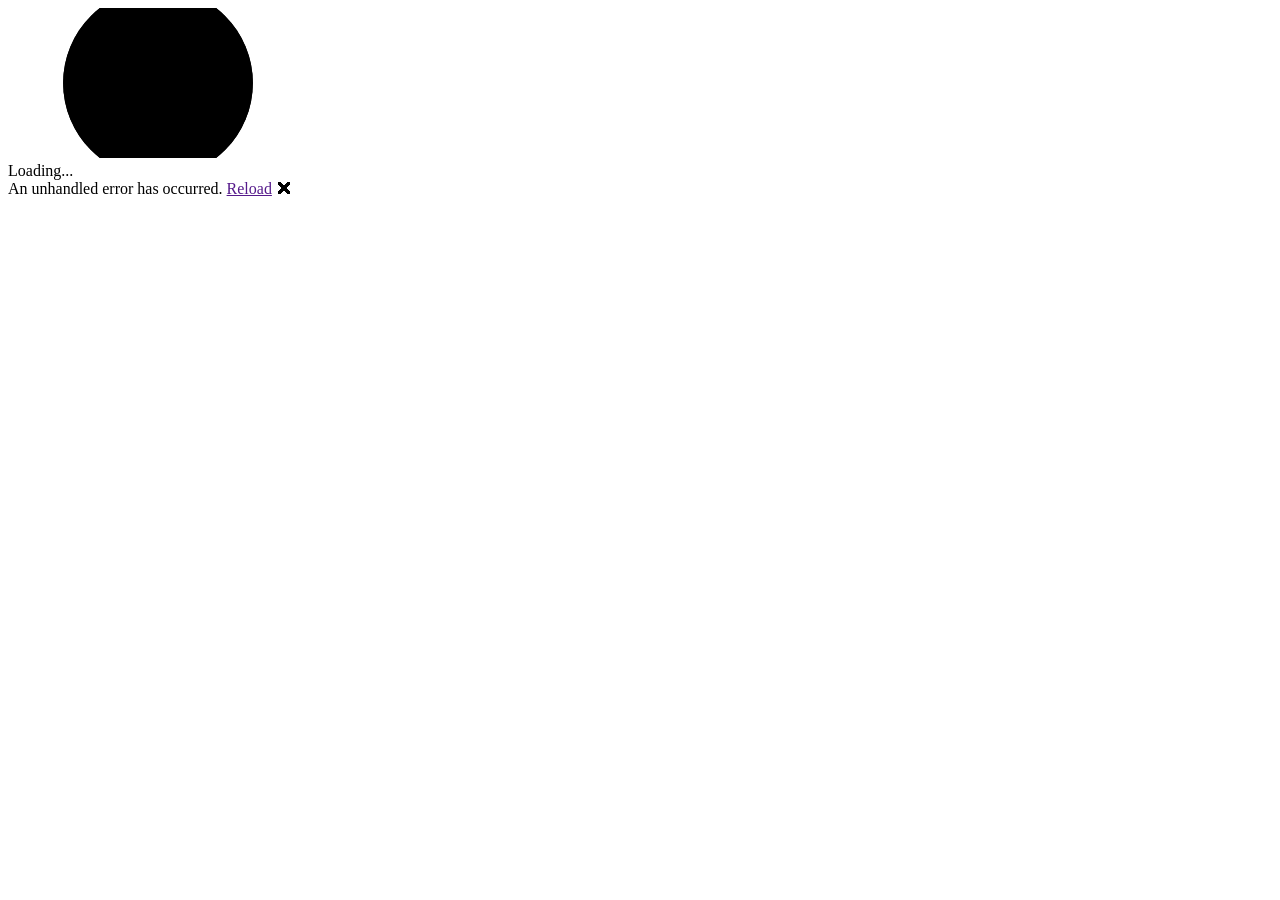
==== src/wwwroot/index.html @ d7f2ac99 "Restructure: move source to src/, publish copies wwwroot to repo root Source project now lives in sr" ====
<!DOCTYPE html>
<html lang="en">
<head>
    <meta charset="utf-8" />
    <meta name="viewport" content="width=device-width, initial-scale=1.0" />
    <title>Ballot Tracking</title>
    <base href="/ccballot/" />
    <link href="css/app.css" rel="stylesheet" />
    <link href="ccballot.styles.css" rel="stylesheet" />
</head>
<body>
    <div id="app">
        <svg class="loading-progress">
            <circle r="40%" cx="50%" cy="50%" />
            <circle r="40%" cx="50%" cy="50%" />
        </svg>
        <div class="loading-progress-text">Loading...</div>
    </div>

    <div id="blazor-error-ui">
        An unhandled error has occurred.
        <a href="" class="reload">Reload</a>
        <a class="dismiss">🗙</a>
    </div>
    <script src="_framework/blazor.webassembly.js"></script>
</body>
</html>
---- src/wwwroot/css/app.css ----
.loading-progress {
    position: relative;
    display: block;
    width: 8rem;
    height: 8rem;
    margin: 20vh auto 1rem auto;
}

.loading-progress circle {
    fill: none;
    stroke: #e0e0e0;
    stroke-width: 0.6rem;
    transform-origin: 50% 50%;
    transform: rotate(-90deg);
}

.loading-progress circle:last-child {
    stroke: #1b6ec2;
    stroke-dasharray: calc(3.141 * var(--blazor-load-percentage, 0%) * 0.8), 500%;
    transition: stroke-dasharray 0.05s ease-in-out;
}

.loading-progress-text {
    position: absolute;
    text-align: center;
    font-weight: bold;
    inset: calc(20vh + 8rem) 0 0 0.2rem;
    margin: 1rem auto;
}

.loading-progress-text:after {
    content: var(--blazor-load-percentage-text, "Loading");
}

#blazor-error-ui {
    background: lightyellow;
    bottom: 0;
    box-shadow: 0 -1px 2px rgba(0, 0, 0, 0.2);
    display: none;
    left: 0;
    padding: 0.6rem 1.25rem 0.7rem 1.25rem;
    position: fixed;
    width: 100%;
    z-index: 1000;
}

#blazor-error-ui .dismiss {
    cursor: pointer;
    position: absolute;
    right: 0.75rem;
    top: 0.5rem;
}
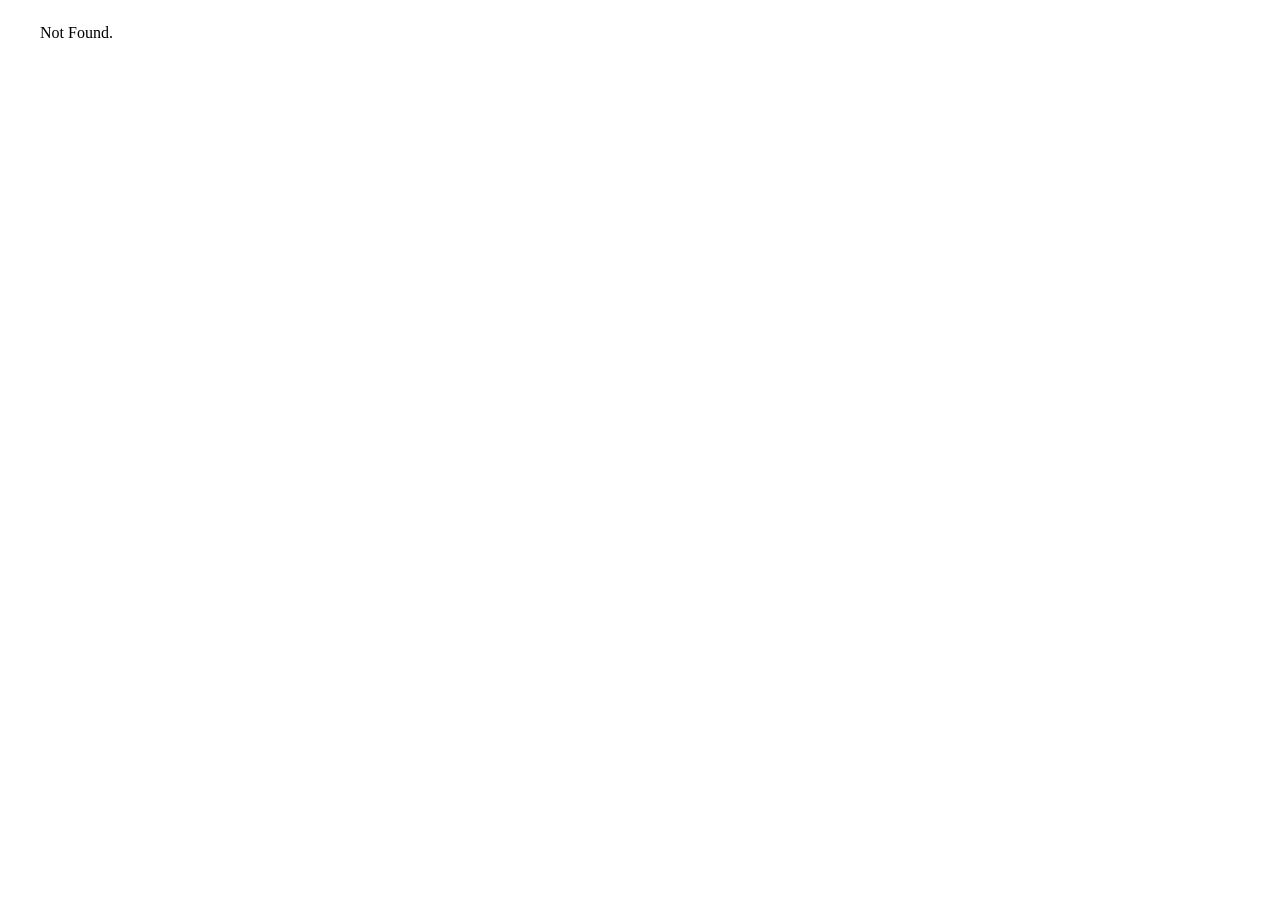
==== commit 1a5f22d5: "Fix base href: / for local dev, /ccballot/ on publish Source wwwroot/index.html uses <base href='/' " ====
--- a/src/wwwroot/index.html
+++ b/src/wwwroot/index.html
@@ -4,7 +4,7 @@
     <meta charset="utf-8" />
     <meta name="viewport" content="width=device-width, initial-scale=1.0" />
     <title>Ballot Tracking</title>
-    <base href="/ccballot/" />
+    <base href="/" />
     <link href="css/app.css" rel="stylesheet" />
     <link href="ccballot.styles.css" rel="stylesheet" />
 </head>
